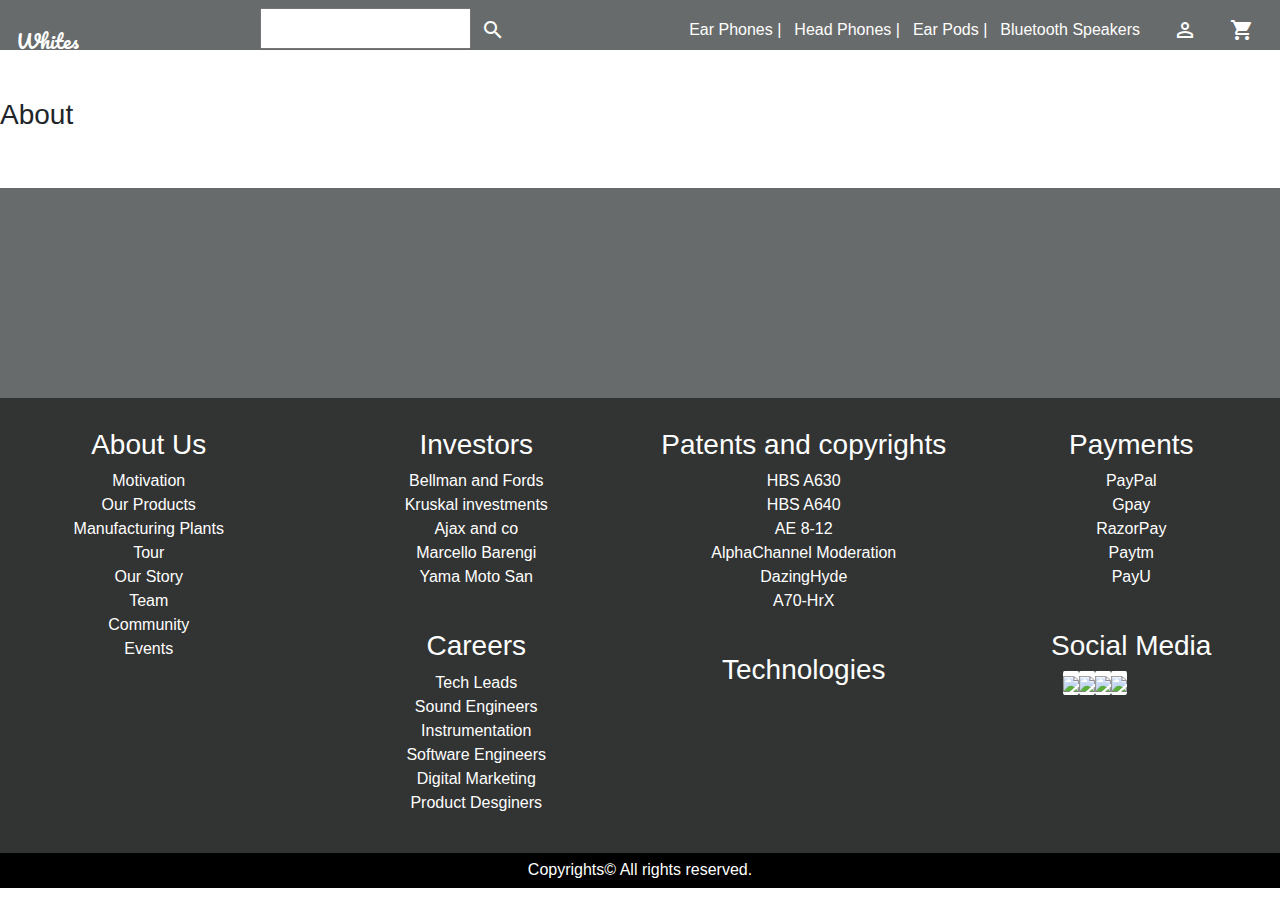
==== about.html @ 7163a91e "first" ====
<!DOCTYPE html>
<html>
<head>
	<title>Whites</title>
	<meta charset="utf-8">
    <meta name="viewport" content="width=device-width, initial-scale=1">
	<link rel="stylesheet" href="css/bootstrap.css">
	<link rel="stylesheet" href="css/style.css">
	<script src="js/jquery-3.5.0.min.js"></script>
	<script src="js/bootstrap.js"></script>
	  <link href="https://fonts.googleapis.com/icon?family=Material+Icons" rel="stylesheet">
	  <link href="https://fonts.googleapis.com/css2?family=Pacifico&display=swap" rel="stylesheet">
</head>
<body>
	<!-- Nav bar -->
	<div class="navbar">
		<div class="logo">
			<a href="index.html">Whites</a>
		</div>
		<div class="search">
			<input type="text">
			<div><i class="large material-icons">search</i></div>
		</div>
		<div class="menu">
			<ul class="menu-ul">
				<li class="menu-ul-li"><a href="earphones.html">Ear Phones |</a></li>
				<li class="menu-ul-li"><a href="headphones.html">Head Phones |</a></li>
				<li class="menu-ul-li"><a href="earpods.html">Ear Pods |</a></li>
				<li class="menu-ul-li"><a href="bluetoothspeakers.html">Bluetooth Speakers</a></li>
				<li class="menu-ul-li"><a href="#">
					<div class="account">
					<i class="large material-icons">perm_identity</i>					</div>			
				</a></li>
				<li class="menu-ul-li"><a href="cart.html">
					<div class="cart">
					<i class="large material-icons">shopping_cart</i>
					</div>			
				</a></li>
			</ul>
		</div>
	</div>
	<br><br>
	<!-- Body content -->
	<div class="body-content">
		<h3>About</h3>
	</div>
	<br><br>
	<!-- footer -->
	<div class="footer-container">
		<!-- footer head-->
		<div class="footer-head">
				
		</div>
		<!-- footer sitemap -->
		<div class="footer-sitemap">
			<div class="row">
				<div class="col col-md-3">
					<h3>About Us</h3>
					<ul>
						<li><a href="#">Motivation</a></li>
						<li><a href="#">Our Products</a></li>
						<li><a href="#">Manufacturing Plants</a></li>
						<li><a href="#">Tour</a></li>
						<li><a href="#">Our Story</a></li>
						<li><a href="#">Team</a></li>
						<li><a href="#">Community</a></li>
						<li><a href="#">Events</a></li>
					</ul>
				</div>
				<div class="col col-md-3">
					<h3>Investors</h3>
					<ul>
						<li><a href="#">Bellman and Fords</a></li>
						<li><a href="#">Kruskal investments</a></li>
						<li><a href="#">Ajax and co</a></li>
						<li><a href="#">Marcello Barengi</a></li>
						<li><a href="#">Yama Moto San</a></li>
					</ul>
					<br>
					<h3>Careers</h3>
					<ul>
						<li><a href="#">Tech Leads</a></li>
						<li><a href="#">Sound Engineers</a></li>
						<li><a href="#">Instrumentation</a></li>
						<li><a href="#">Software Engineers</a></li>
						<li><a href="#">Digital Marketing</a></li>
						<li><a href="#">Product Desginers</a></li>
					</ul>
				</div>
				<div class="col col-md-3">
					<h3>Patents and copyrights</h3>
					<ul>
						<li><a href="#">HBS A630</a></li>
						<li><a href="#">HBS A640</a></li>
						<li><a href="#">AE 8-12</a></li>
						<li><a href="#">AlphaChannel Moderation</a></li>
						<li><a href="#">DazingHyde</a></li>
						<li><a href="#">A70-HrX</a></li>
					</ul>
					<br>
					<h3>Technologies</h3>
					<ul>
						<li><a href="#"></a></li>
						<li><a href="#"></a></li>
						<li><a href="#"></a></li>
					</ul>
				</div>
				<div class="col col-md-3">
					<h3>Payments</h3>
					<ul>
						<li><a href="#">PayPal</a></li>
						<li><a href="#">Gpay</a></li>
						<li><a href="#">RazorPay</a></li>
						<li><a href="#">Paytm</a></li>
						<li><a href="#">PayU</a></li>
					</ul>
					<br>
					<h3>Social Media</h3>
					<ul class="social">
						<li><a href="#"><img src="https://img.icons8.com/ios-filled/50/000000/facebook-new.png"/></a></li>
						<li><a href="#"><img src="https://img.icons8.com/ios-filled/50/000000/instagram-new.png"/></a></li>
						<li><a href="#"><img src="https://img.icons8.com/ios-filled/50/000000/linkedin.png"/></a></li>
						<li><a href="#"><img src="https://img.icons8.com/ios-filled/50/000000/youtube-play.png"/></a></li>
					</ul>
				</div>
			</div>
		</div>
		<!-- footer copyrights -->
		<div class="footer-foot">
			Copyrights<span>&copy;</span> All rights reserved.
		</div>
	</div>	
</body>
</html>
---- css/style.css ----
*{
	padding:0px;
	margin:0px;
}

body{
	background-color:#fff;
}

.navbar{
	height:50px;
	background-color:#686b6b;
	display:flex;
	position:sticky;
	z-index: 2;
}

.logo{
	color:white;
	font-family: 'Pacifico', cursive;
	font-size: 20px;
	left:0;top:0;
}

.logo a{
	text-decoration: none;
	color:white;
}

.logo:hover{
	text-decoration: underline;
	transform: scale(1.2);
}

.logo a:hover{
	color:black;
}

.menu-ul{
	display:flex;
}

.menu-ul-li{
	list-style: none;
	padding:3px; 
	padding-right:10px;
}

.menu-ul-li:hover{
	transform: scale(1.2);
}

.menu-ul-li a{
	text-decoration:none;
	color:white;
}

.menu-ul-li a:hover{
	color:yellow;
}

.cart,.search,.account i{
	color:white;
}

.cart i:hover{
	color:black;
	transform: scale(1.3);
}

.search i:hover{
	color:black;
	transform: scale(1.3);
}

.account i:hover{
	color:black;
	transform: scale(1.3);
}

.account,.cart{
	padding-left:20px;
}

.search{
	display:flex;
	padding-bottom:25px;
}

.search i{
	padding-top:10px;
	padding-left:10px;
}

.footer-container{
	height:700px;
	color:white;
}

.footer-head{
	height:30%;
	background:#686b6b;
}

.footer-sitemap{
	height:65%;
	background:#323333;
}

.footer-foot{
	height:5%;
	background-color:#000;
	text-align: center;
	padding:5px;
}

.footer-sitemap .row{
	text-align:center;
	padding-top:30px;
}

.footer-sitemap ul{
	list-style: none;
	text-align: center;
}

.footer-sitemap a{
	text-decoration: none;
	color:white;
}

.footer-sitemap a:hover{
	color:black;
	font-size: 30px;
}

.footer-sitemap .social{
	display:flex;
	transform: translateX(80px);
}

.footer-sitemap .social li{
	border-radius:10%;
	background-color:white; 
}

.footer-sitemap .social li:hover{
	transform: scale(1.2);
}

.footer-foot:hover{
	color:#686b6b;
	transform:scale(1.2);
}


.body-content .flag{
	background-color:yellow;
	height:40px;
	width:100%;
	padding:5px;
	padding-left:20px;
	font-size: 20px;
	font-family:'Pacifico', cursive;
	border-top-left-radius: 20px
}

.body-content #row1 {
	background-color: #686b6b;
	border-top-left-radius: 20px
}

.body-content .row .col{
	display:block;
}

.body-content .row .col .individual{
	background-color: white;
	margin:10px;
	border-top-left-radius: 20px;
	border-top-right-radius: 20px;
	margin-bottom:20px;
}

#img1{
	background-image: url("D:/my projects/E commerce/images/ear phone/1.jpg");
}

#img2{
	background-image: url("D:/my projects/E commerce/images/ear phone/2.jpg");
}

#img3{
	background-image: url("D:/my projects/E commerce/images/ear phone/3.jpg");
}

#img4{
	background-image: url("D:/my projects/E commerce/images/ear phone/4.jpg");
}

.body-content .row .col .individual .img{
	height:200px; 
	background-size: 200px 200px;
	background-repeat: no-repeat;
	margin:20px;
}

.body-content .row .col .individual .info{
	background-color: black;
	padding:10px;
	color:white;
}

.cost{
	font-family:'Pacifico', cursive;
	font-size:40px;
	color:yellow;
}

#cart:hover{
	transform: scale(1.2);
}

.body-content .row .col .individual .info .prod-name a{
	text-decoration: none;
}

.body-content .row .col .individual .info .prod-name a:hover{
	
	font-size: 25px;
}

.body-content .row .col .individual .info .prod-info{
	font-size: 10px
}

.body-content .row .col .individual .info .prod-rating{
	display: flex;
	padding:10px 0 10px 0;
}

.body-content .row .col .individual .info .prod-rating .star{
	background: url("https://img.icons8.com/emoji/48/000000/star-emoji.png");
	background-repeat: no-repeat;
	background-size: 20px 20px;
	height:20px;
	width:20px;
}

.body-content .row .col .individual .info .prod-rating .star:hover{
	transform: scale(2);
}
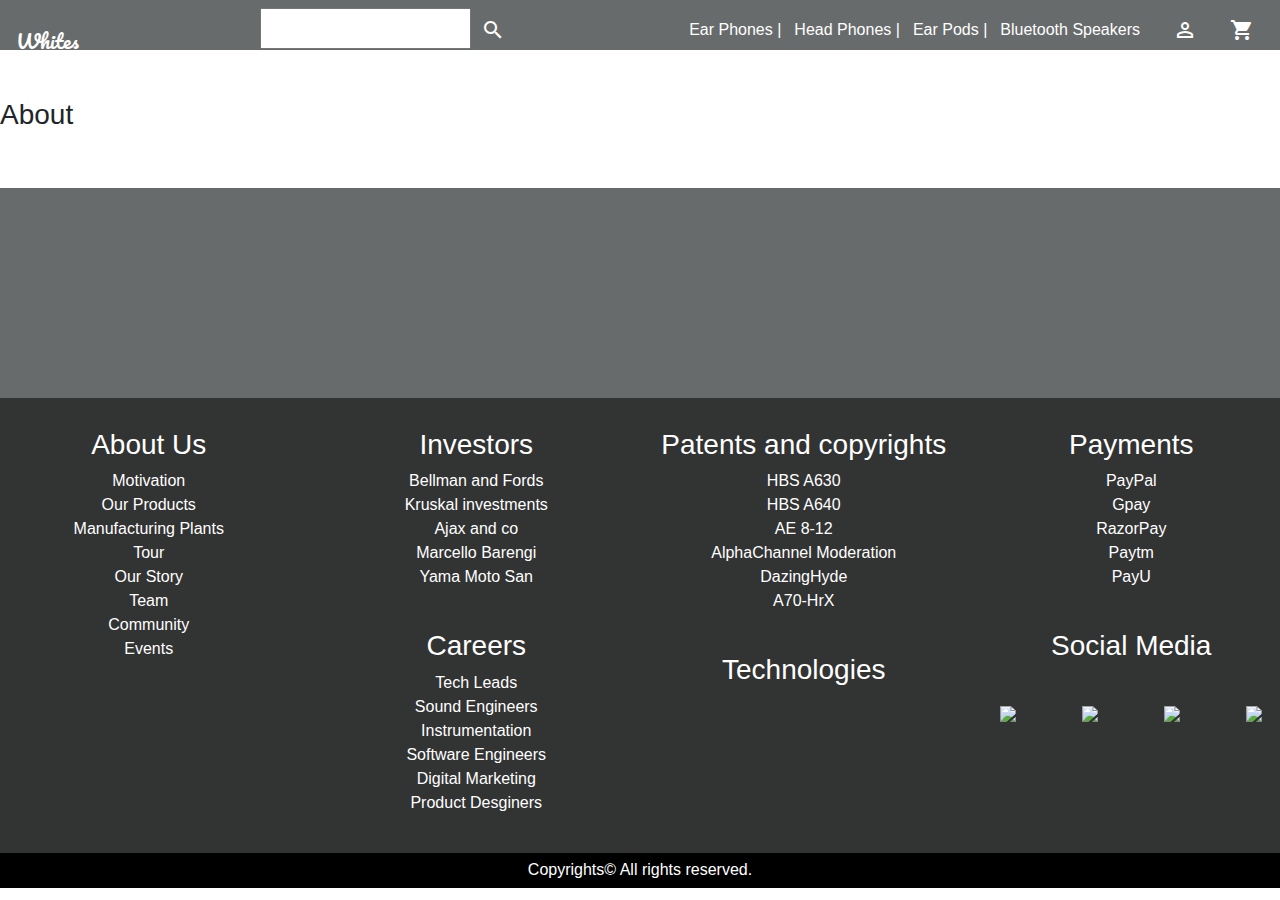
==== commit a56bfa83: "there is still a bug in headphone page" ====
--- a/about.html
+++ b/about.html
@@ -116,12 +116,12 @@
 					</ul>
 					<br>
 					<h3>Social Media</h3>
-					<ul class="social">
-						<li><a href="#"><img src="https://img.icons8.com/ios-filled/50/000000/facebook-new.png"/></a></li>
-						<li><a href="#"><img src="https://img.icons8.com/ios-filled/50/000000/instagram-new.png"/></a></li>
-						<li><a href="#"><img src="https://img.icons8.com/ios-filled/50/000000/linkedin.png"/></a></li>
-						<li><a href="#"><img src="https://img.icons8.com/ios-filled/50/000000/youtube-play.png"/></a></li>
-					</ul>
+					<div class="row">
+						<div class="col col-sm-3 social-icon"><a href="#"><img src="https://img.icons8.com/ios-filled/50/000000/facebook-new.png"/></a></div>
+						<div class="col col-sm-3 social-icon"><a href="#"><img src="https://img.icons8.com/ios-filled/50/000000/instagram-new.png"/></a></div>
+						<div class="col col-sm-3 social-icon"><a href="#"><img src="https://img.icons8.com/ios-filled/50/000000/linkedin.png"/></a></div>
+						<div class="col col-sm-3 social-icon"><a href="#"><img src="https://img.icons8.com/ios-filled/50/000000/youtube-play.png"/></a></div>
+					</div>
 				</div>
 			</div>
 		</div>
--- a/css/style.css
+++ b/css/style.css
@@ -56,7 +56,7 @@
 }
 
 .menu-ul-li a:hover{
-	color:yellow;
+	color:black;
 }
 
 .cart,.search,.account i{
@@ -134,25 +134,14 @@
 	font-size: 30px;
 }
 
-.footer-sitemap .social{
-	display:flex;
-	transform: translateX(80px);
-}
-
-.footer-sitemap .social li{
-	border-radius:10%;
-	background-color:white; 
-}
-
-.footer-sitemap .social li:hover{
-	transform: scale(1.2);
+.footer-sitemap .social-icon img:hover{
+	transform: scale(1.5);
 }
 
 .footer-foot:hover{
 	color:#686b6b;
 	transform:scale(1.2);
 }
-
 
 .body-content .flag{
 	background-color:yellow;
@@ -182,20 +171,100 @@
 	margin-bottom:20px;
 }
 
-#img1{
+#img1-earphone{
 	background-image: url("D:/my projects/E commerce/images/ear phone/1.jpg");
 }
 
-#img2{
+#img2-earphone{
 	background-image: url("D:/my projects/E commerce/images/ear phone/2.jpg");
 }
 
-#img3{
+#img3-earphone{
 	background-image: url("D:/my projects/E commerce/images/ear phone/3.jpg");
 }
 
-#img4{
+#img4-earphone{
 	background-image: url("D:/my projects/E commerce/images/ear phone/4.jpg");
+}
+
+#img5-earphone{
+	background-image: url("D:/my projects/E commerce/images/ear phone/5.jpg");
+}
+
+#img6-earphone{
+	background-image: url("D:/my projects/E commerce/images/ear phone/6.jpg");
+}
+
+#img7-earphone{
+	background-image: url("D:/my projects/E commerce/images/ear phone/7.jpg");
+}
+
+#img8-earphone{
+	background-image: url("D:/my projects/E commerce/images/ear phone/8.jpg");
+}
+
+#img9-earphone{
+	background-image: url("D:/my projects/E commerce/images/ear phone/9.jpg");
+}
+
+#img10-earphone{
+	background-image: url("D:/my projects/E commerce/images/ear phone/10.jpg");
+}
+
+#img11-earphone{
+	background-image: url("D:/my projects/E commerce/images/ear phone/11.jpg");
+}
+
+#img12-earphone{
+	background-image: url("D:/my projects/E commerce/images/ear phone/12.jpg");
+}
+
+#img1-headphone{
+	background-image: url("D:/my projects/E commerce/images/head phone/1.jpg");
+}
+
+#img2-headphone{
+	background-image: url("D:/my projects/E commerce/images/head phone/2.jpg");
+}
+
+#img3-headphone{
+	background-image: url("D:/my projects/E commerce/images/head phone/3.jpg");
+}
+
+#img4-headphone{
+	background-image: url("D:/my projects/E commerce/images/head phone/4.jpg");
+}
+
+#img5-headphone{
+	background-image: url("D:/my projects/E commerce/images/head phone/5.jpg");
+}
+
+#img6-headphone{
+	background-image: url("D:/my projects/E commerce/images/head phone/6.jpg");
+}
+
+#img7-headphone{
+	background-image: url("D:/my projects/E commerce/images/head phone/7.jpg");
+}
+
+#img8-headphone{
+	background-image: url("D:/my projects/E commerce/images/head phone/8.jpg");
+}
+
+#img9-headphone{
+	background-image: url("D:/my projects/E commerce/images/head phone/9.jpg");
+}
+
+#img10-headphone{
+	background-image: url("D:/my projects/E commerce/images/head phone/10.jpg");
+}
+
+#img11-headphone{
+	background-image: url("D:/my projects/E commerce/images/head phone/11.jpg");
+}
+
+#img12-headphone{
+	background-image: url("D:/my projects/E commerce/images/head phone/12.jpg");
 }
 
 .body-content .row .col .individual .img{
@@ -251,26 +320,36 @@
 	transform: scale(2);
 }
 
-
-
-
-
-
-
-
-
-
-
-
-
-
-
-
-
-
-
-
-
-
-
-
+.banner{
+	height:100px;
+}
+
+#b1{
+	background-color:pink; 
+}
+
+#b2{
+	background-color:#4bdafa;
+}
+
+
+
+
+
+
+
+
+
+
+
+
+
+
+
+
+
+
+
+
+
+
